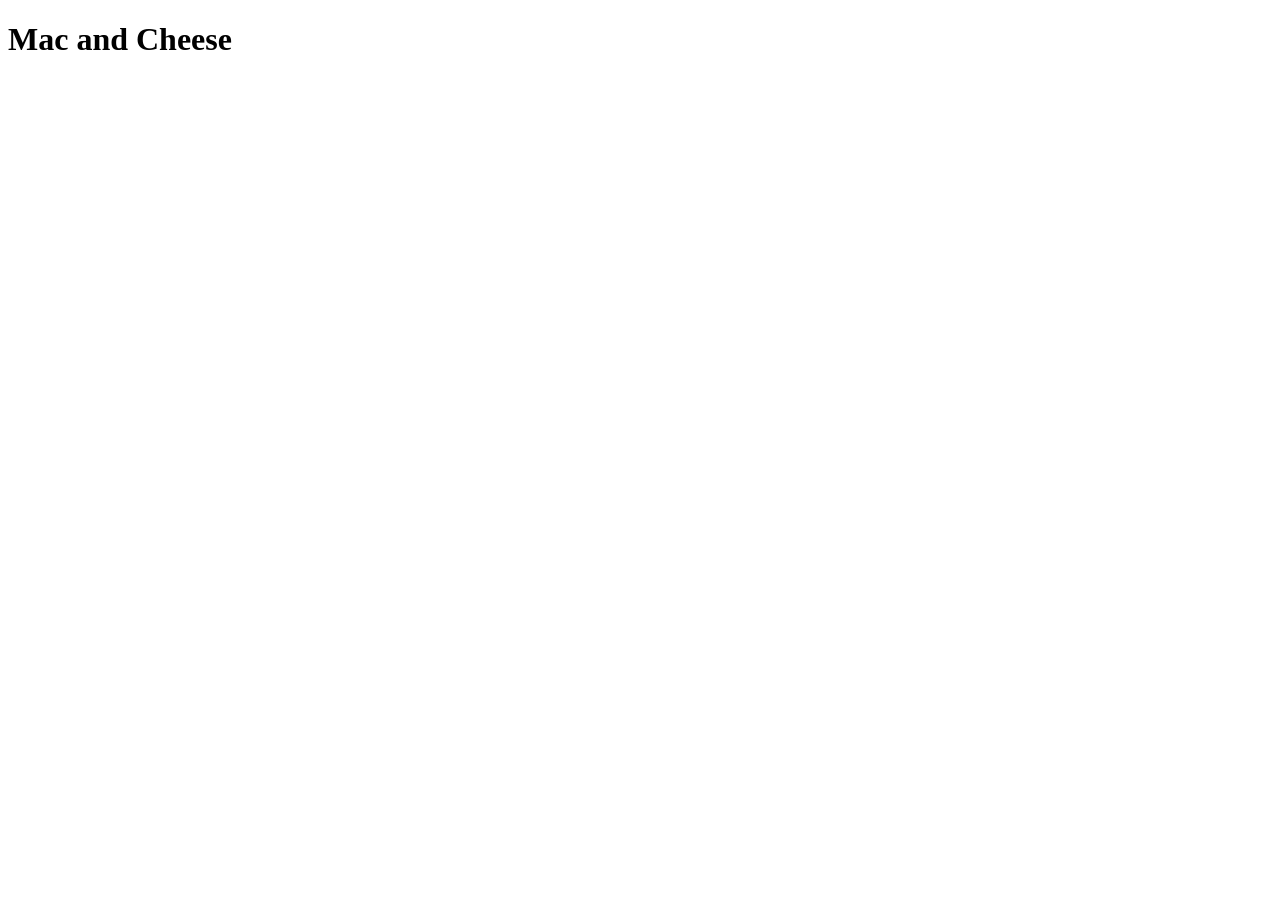
==== recipes/mac.html @ 2a9859d6 "Create home page and basic project structure Added a folder to contain recipe pages. Created a home " ====
<!DOCTYPE html>
<html lang="en">
<head>
    <meta charset="UTF-8">
    <meta name="viewport" content="width=device-width, initial-scale=1.0">
    <title>Document</title>
</head>
<body>
    <h1>Mac and Cheese</h1>
</body>
</html>
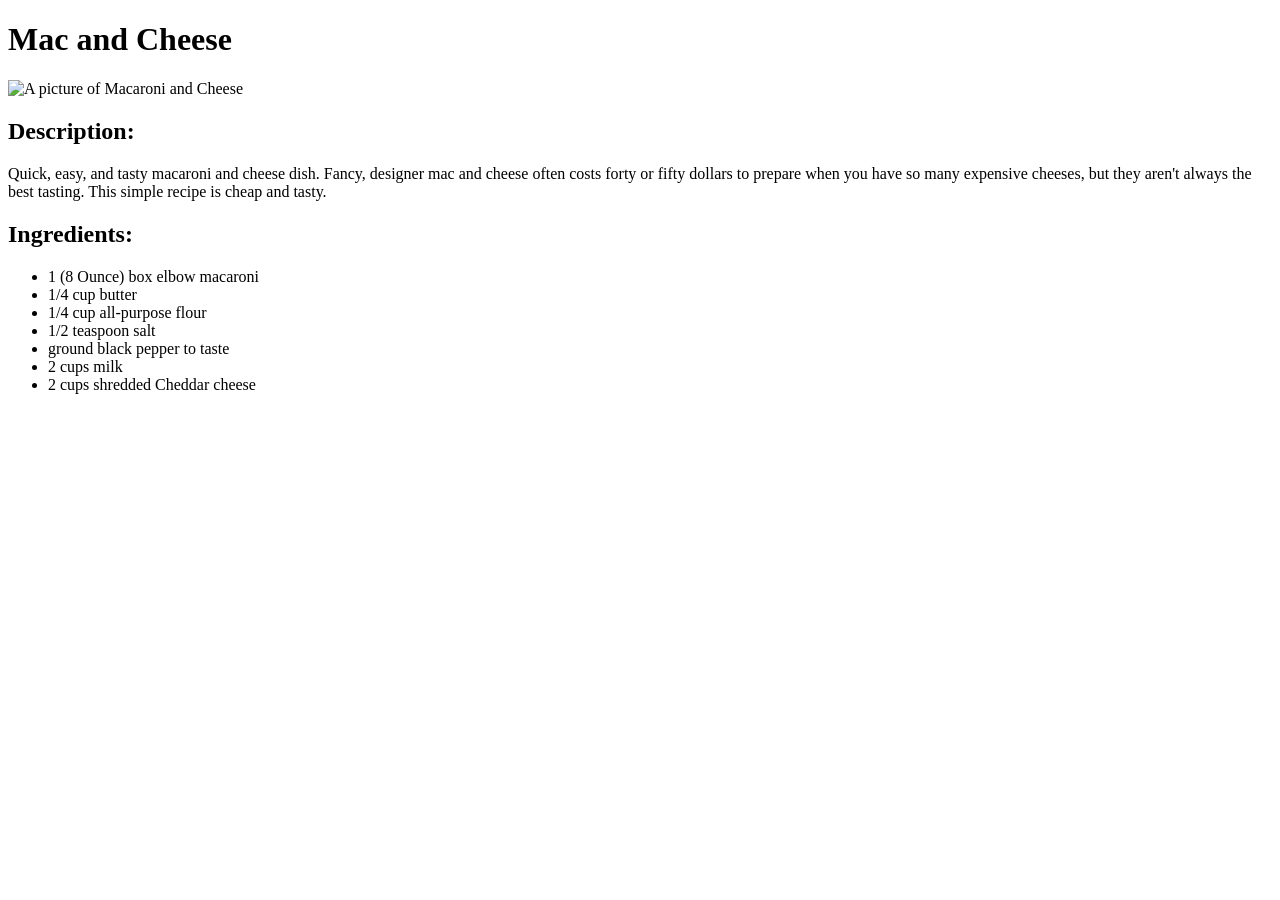
==== commit 421f17a3: "Update mac.html Added an image of mac and cheese, with a description of the recipe. Added the list o" ====
--- a/recipes/mac.html
+++ b/recipes/mac.html
@@ -3,9 +3,26 @@
 <head>
     <meta charset="UTF-8">
     <meta name="viewport" content="width=device-width, initial-scale=1.0">
-    <title>Document</title>
+    <title>Mac and Cheese Recipe</title>
 </head>
 <body>
     <h1>Mac and Cheese</h1>
+    <img src="https://imagesvc.meredithcorp.io/v3/mm/image?url=https%3A%2F%2Fstatic.onecms.io%2Fwp-content%2Fuploads%2Fsites%2F43%2F2022%2F03%2F19%2F238691-Simple-Macaroni-And-Cheese-mfs_006.jpg&w=160&q=60&c=sc&poi=auto&orient=true&h=90" alt = "A picture of Macaroni and Cheese" height = 120 width = 120>
+    <h2>Description:</h2>
+    <p>
+    Quick, easy, and tasty macaroni and cheese dish.
+    Fancy, designer mac and cheese often costs forty or fifty dollars to prepare when you have so many expensive cheeses, but they aren't always the best tasting.
+    This simple recipe is cheap and tasty.
+    </p>
+    <h2>Ingredients:</h2>
+    <ul>
+        <li>1 (8 Ounce) box elbow macaroni</li>
+        <li>1/4 cup butter</li>
+        <li>1/4 cup all-purpose flour</li>
+        <li>1/2 teaspoon salt</li>
+        <li>ground black pepper to taste</li>
+        <li>2 cups milk</li>
+        <li>2 cups shredded Cheddar cheese</li>
+    </ul>
 </body>
 </html>
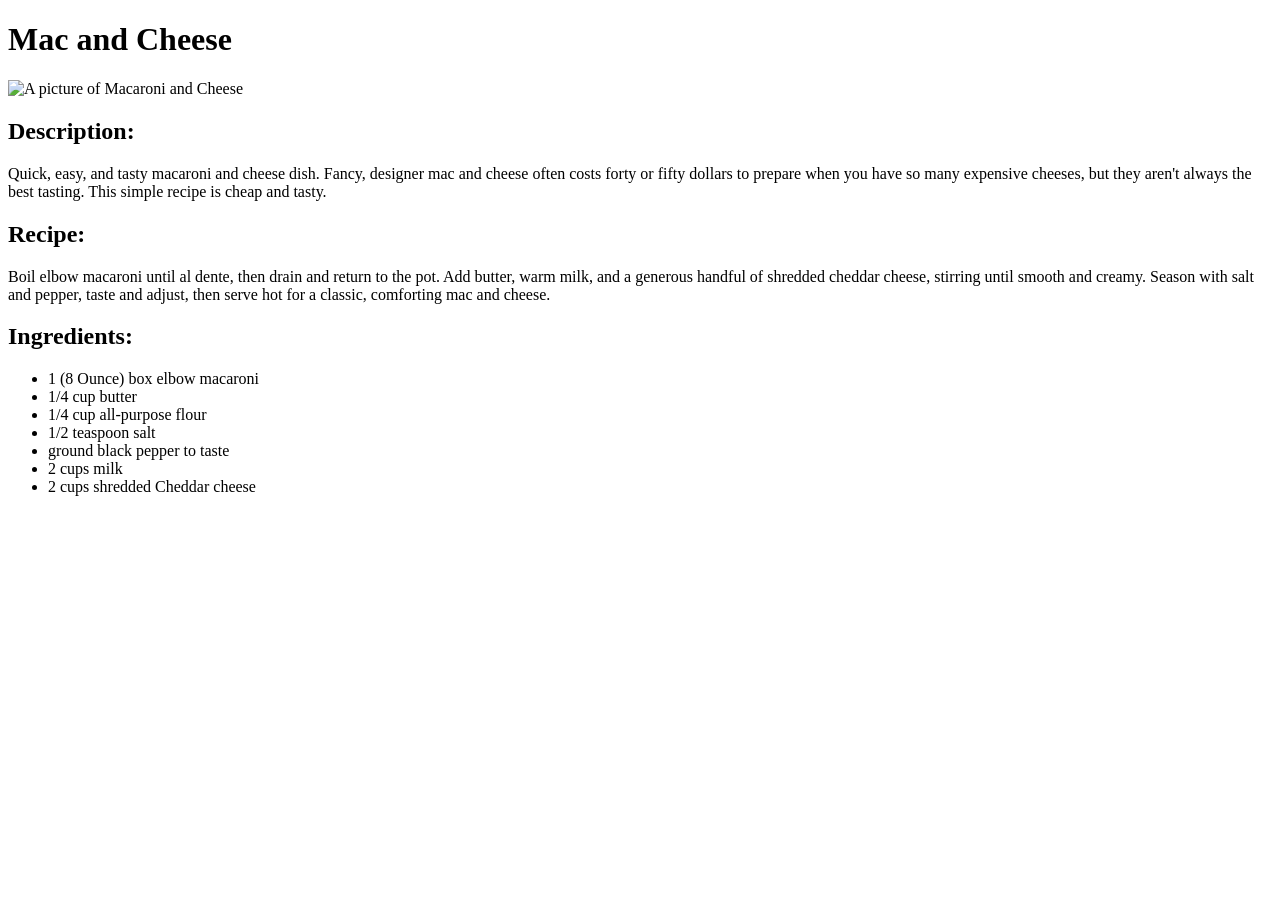
==== commit 884235b6: "Create two new recipes and update home and recipes Created two new pages for mango sago and pho. Add" ====
--- a/recipes/mac.html
+++ b/recipes/mac.html
@@ -14,6 +14,9 @@
     Fancy, designer mac and cheese often costs forty or fifty dollars to prepare when you have so many expensive cheeses, but they aren't always the best tasting.
     This simple recipe is cheap and tasty.
     </p>
+    <h2>Recipe:</h2>
+    <p>Boil elbow macaroni until al dente, then drain and return to the pot. Add butter, warm milk, and a generous handful of shredded cheddar cheese, stirring until smooth and creamy.
+       Season with salt and pepper, taste and adjust, then serve hot for a classic, comforting mac and cheese.</p>
     <h2>Ingredients:</h2>
     <ul>
         <li>1 (8 Ounce) box elbow macaroni</li>
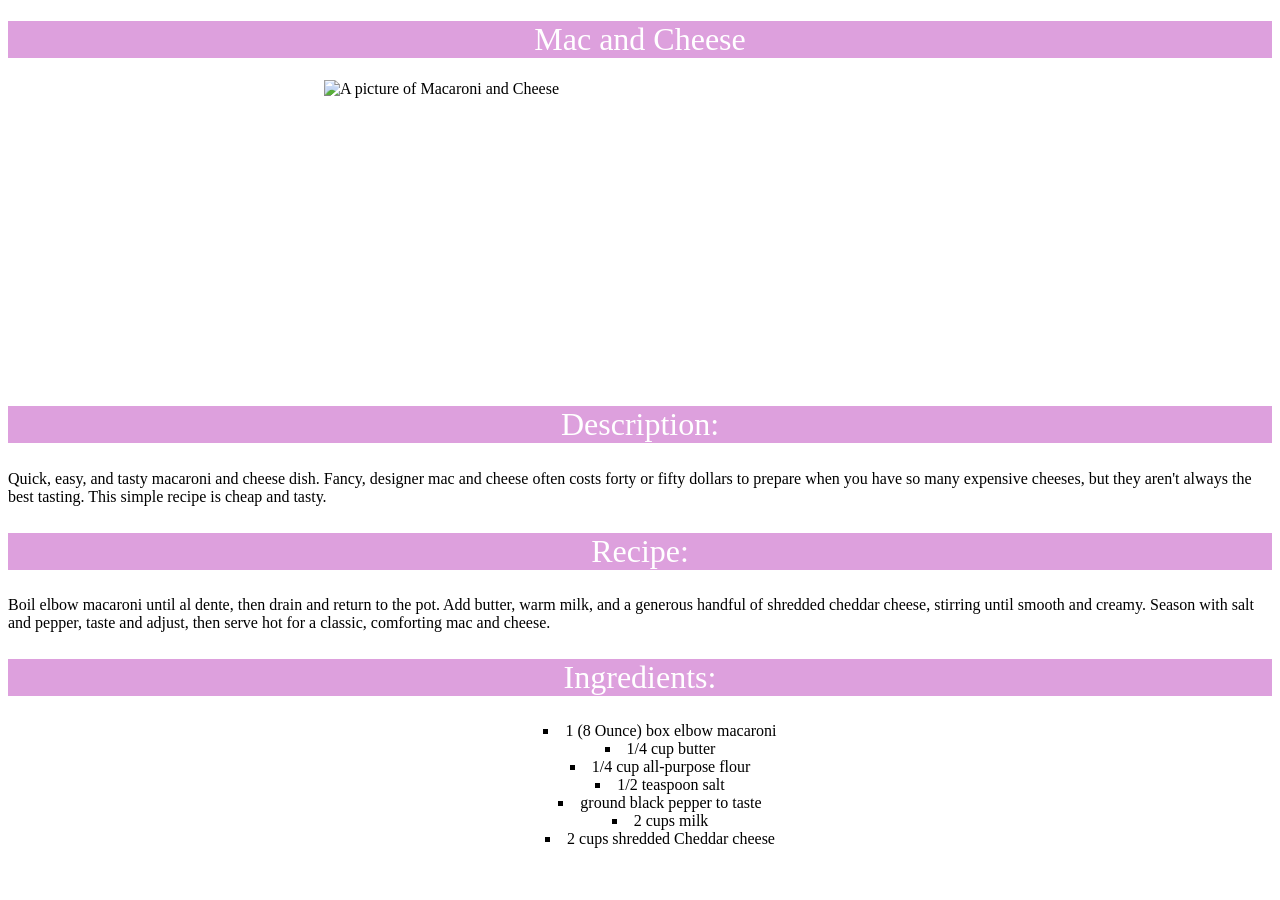
==== commit 41c795a4: "Add styling to home page and recipes Created two new files index_styles.css and recipe_styles.css co" ====
--- a/recipes/mac.html
+++ b/recipes/mac.html
@@ -4,10 +4,11 @@
     <meta charset="UTF-8">
     <meta name="viewport" content="width=device-width, initial-scale=1.0">
     <title>Mac and Cheese Recipe</title>
+    <link rel="stylesheet" href = "../css/recipe_styles.css">
 </head>
 <body>
     <h1>Mac and Cheese</h1>
-    <img src="https://imagesvc.meredithcorp.io/v3/mm/image?url=https%3A%2F%2Fstatic.onecms.io%2Fwp-content%2Fuploads%2Fsites%2F43%2F2022%2F03%2F19%2F238691-Simple-Macaroni-And-Cheese-mfs_006.jpg&w=160&q=60&c=sc&poi=auto&orient=true&h=90" alt = "A picture of Macaroni and Cheese" height = 120 width = 120>
+    <img class=recipe-pic src="https://imagesvc.meredithcorp.io/v3/mm/image?url=https%3A%2F%2Fstatic.onecms.io%2Fwp-content%2Fuploads%2Fsites%2F43%2F2022%2F03%2F19%2F238691-Simple-Macaroni-And-Cheese-mfs_006.jpg&w=160&q=60&c=sc&poi=auto&orient=true&h=90" alt = "A picture of Macaroni and Cheese" height = 120 width = 120>
     <h2>Description:</h2>
     <p>
     Quick, easy, and tasty macaroni and cheese dish.
--- a/css/recipe_styles.css
+++ b/css/recipe_styles.css
@@ -0,0 +1,28 @@
+text{
+    font-family: Arial, Georgia;
+
+}
+
+h1,h2{
+    font-weight:500;
+    font-size: 32px;
+    background-color: plum;
+    color:white;
+    text-align:center;
+}
+
+.recipe-pic{
+    display:block;
+    margin-left:auto;
+    margin-right:auto;
+    height: 300px;
+    width: auto;
+    width:50%;
+
+}
+
+ul{
+    list-style-type:square;
+    list-style-position:inside;
+    text-align:center;
+}
